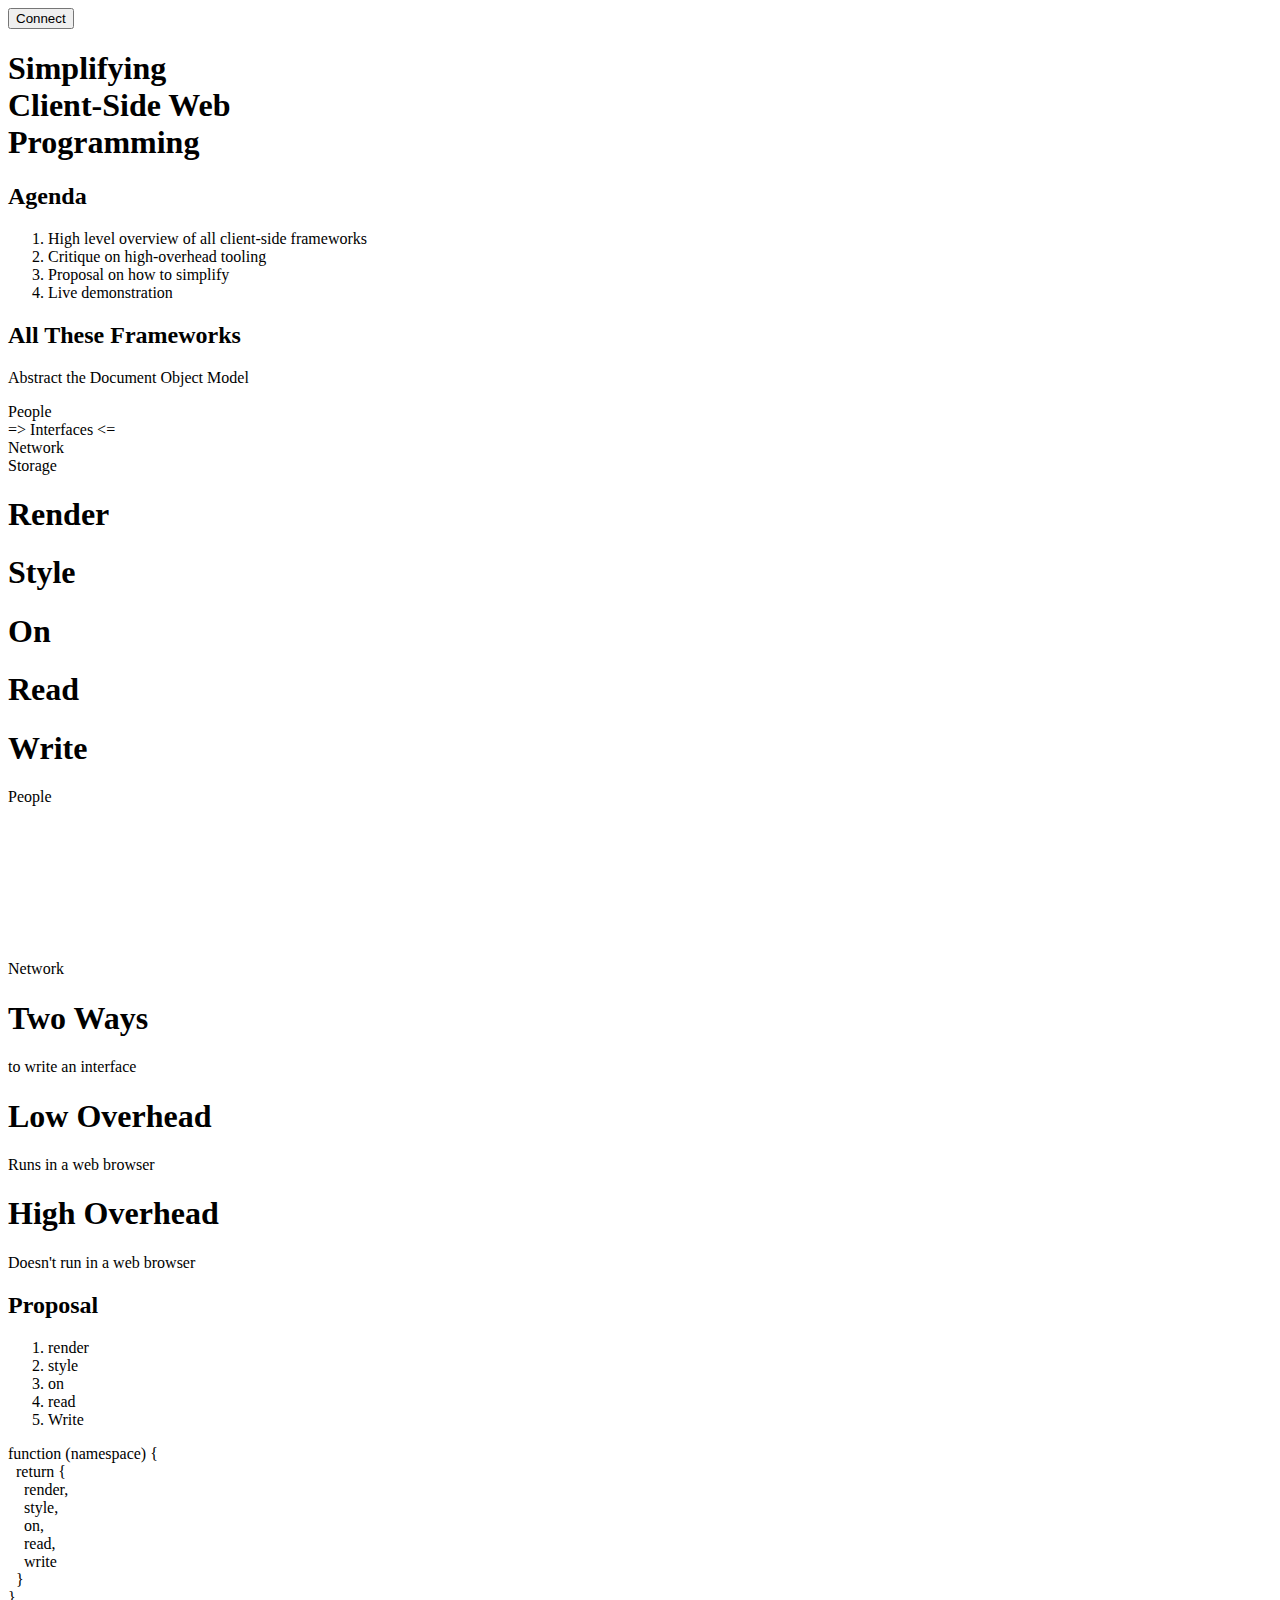
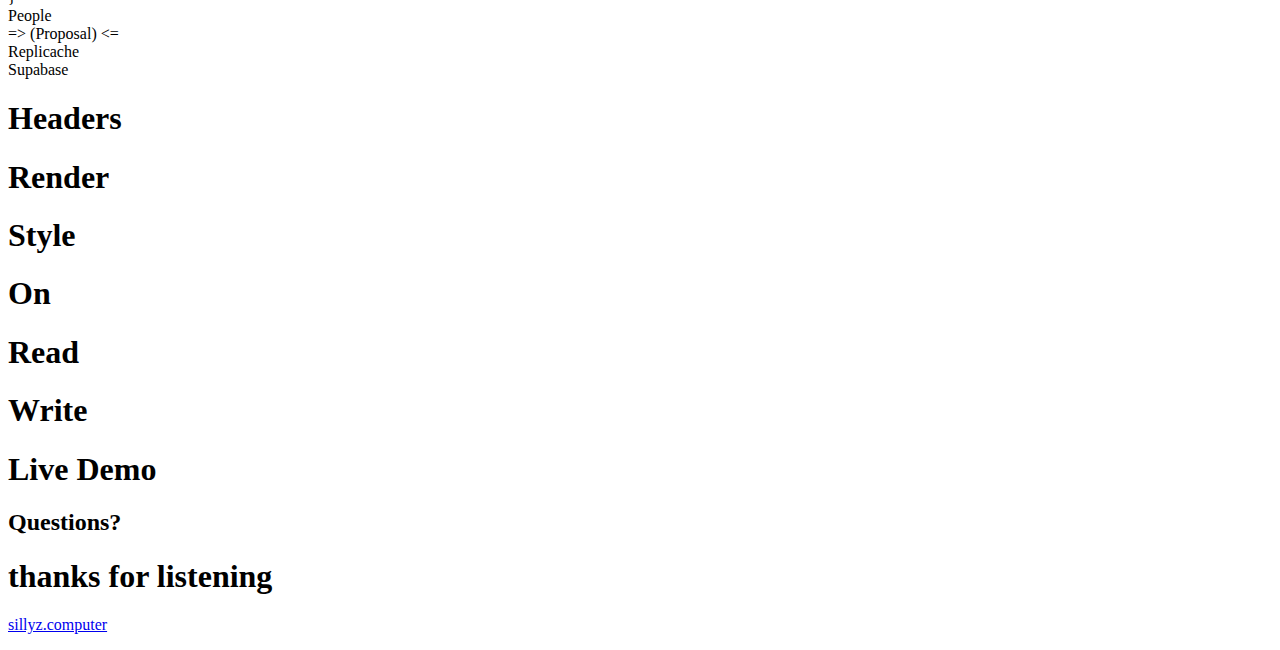
==== static/scripts/slides/simplifying-client-side-web-programming.html @ 12cde72f "new slideshow presentation work in progress" ====
<!DOCTYPE html>
<html lang="en">
    <head>
        <title>CSS Techrama</title>
        <meta name="viewport" content="width=device-width">

        <link href="/scripts/slides/colors.css" rel="stylesheet">
        <link href="/scripts/slides/main.css" rel="stylesheet">
        <link href="/scripts/slides/slideshow.css" rel="stylesheet">
        <link href="/scripts/slides/prism.css" rel="stylesheet">
    </head>
    <body>
        <button class="connect">Connect</button>
        <main id="main">
            <section class="content content--title">
              <h1 class="content__heading">
                Simplifying
                <br/>
                Client-Side Web
                <br/>
                Programming
              </h1>
            </section>

            <section class="content content--list">
                <h2 class="content__heading">
                    Agenda
                </h2>
                <ol>
                  <li>
                    High level overview of all client-side frameworks
                  </li>
                  <li>
                    Critique on high-overhead tooling
                  </li>
                  <li>
                    Proposal on how to simplify
                  </li>
                  <li>
                    Live demonstration
                  </li>
                </ol>
            </section>


            <section class="content content--title">
                <h2 class="content__heading">All These Frameworks</h2>
                <p class="content__tagline">Abstract the Document Object Model</p>
            </section>

            <section class="content content--accordion">
              <div>People</div>
              <div> =&gt; Interfaces &lt;= </div>
              <div>Network</div>
              <div>Storage</div>
            </section>

            <section class="content content--title">
              <h1 class="content__heading">
                Render
              </h1>
            </section>

            <section class="content content--title">
              <h1 class="content__heading">
                Style
              </h1>
            </section>

            <section class="content content--title">
              <h1 class="content__heading">
                On
              </h1>
            </section>

            <section class="content content--title">
              <h1 class="content__heading">
                Read
              </h1>
            </section>

            <section class="content content--title">
              <h1 class="content__heading">
                Write
              </h1>
            </section>

            <section class="content content--accordion">
              <div>People</div>
              <div><svg wave></div>
              <div>Network</div>
            </section>

            <section class="content content--title">
              <h1 class="content__heading">Two Ways</h1>
              <p class="content__tagline">to write an interface</p>
            </section>

            <section class="content content--title">
              <h1 class="content__heading">Low Overhead</h1>
              <p class="content__tagline">Runs in a web browser</p>
            </section>

            <section class="content content--title">
              <h1 class="content__heading">High Overhead</h1>
              <p class="content__tagline">Doesn't run in a web browser</p>
            </section>

            <section class="content content--list">
                <h2 class="content__heading">
                  Proposal
                </h2>
                <ol>
                  <li>
                    render
                  </li>
                  <li>
                    style
                  </li>
                  <li>
                    on
                  </li>
                  <li>
                    read
                  </li>
                  <li>
                    Write
                  </li>
                </ol>
            </section>

            <section class="content content--psuedo">
              <div>
                function (namespace) {<br/>
                &nbsp;&nbsp;return {</br>
                &nbsp;&nbsp;&nbsp;&nbsp;render,<br />
                &nbsp;&nbsp;&nbsp;&nbsp;style,<br/>
                &nbsp;&nbsp;&nbsp;&nbsp;on,<br/>
                &nbsp;&nbsp;&nbsp;&nbsp;read,<br/>
                &nbsp;&nbsp;&nbsp;&nbsp;write<br/>
                &nbsp;&nbsp;}<br/>
                }
              </div>
            </section>

            <section class="content content--accordion">
              <div>People</div>
              <div> =&gt; (Proposal) &lt;= </div>
              <div>Replicache</div>
              <div>Supabase</div>
            </section>

            <section class="content content--title">
              <h1 class="content__heading">
                Headers
              </h1>
            </section>

            <section class="content content--title">
              <h1 class="content__heading">
                Render
              </h1>
            </section>

            <section class="content content--title">
              <h1 class="content__heading">
                Style
              </h1>
            </section>

            <section class="content content--title">
              <h1 class="content__heading">
                On
              </h1>
            </section>

            <section class="content content--title">
              <h1 class="content__heading">
                Read
              </h1>
            </section>

            <section class="content content--title">
              <h1 class="content__heading">
                Write
              </h1>
            </section>

            <section class="content content--title">
              <h1 class="content__heading">
                Live Demo
              </h1>
            </section>

            <section class="content content--title">
              <h2 class="content__heading">Questions?</h2>
            </section>

            <section class="content content--title">
                <h1 class="content__heading">thanks for listening</h1>
                <p class="content__tagline"><a href="https://sillyz.computer">sillyz.computer</a></p>
            </section>
        </main>


        <!--<button id="layout-toggle" class="layout-toggle">
            Toggle Presentation
        </button> -->
        <script src="/scripts/slides/fast-slides.js" type="module"></script>
        <script src="/scripts/slides/slide-gamepad.js" type="module"></script>
    </body>
</html>
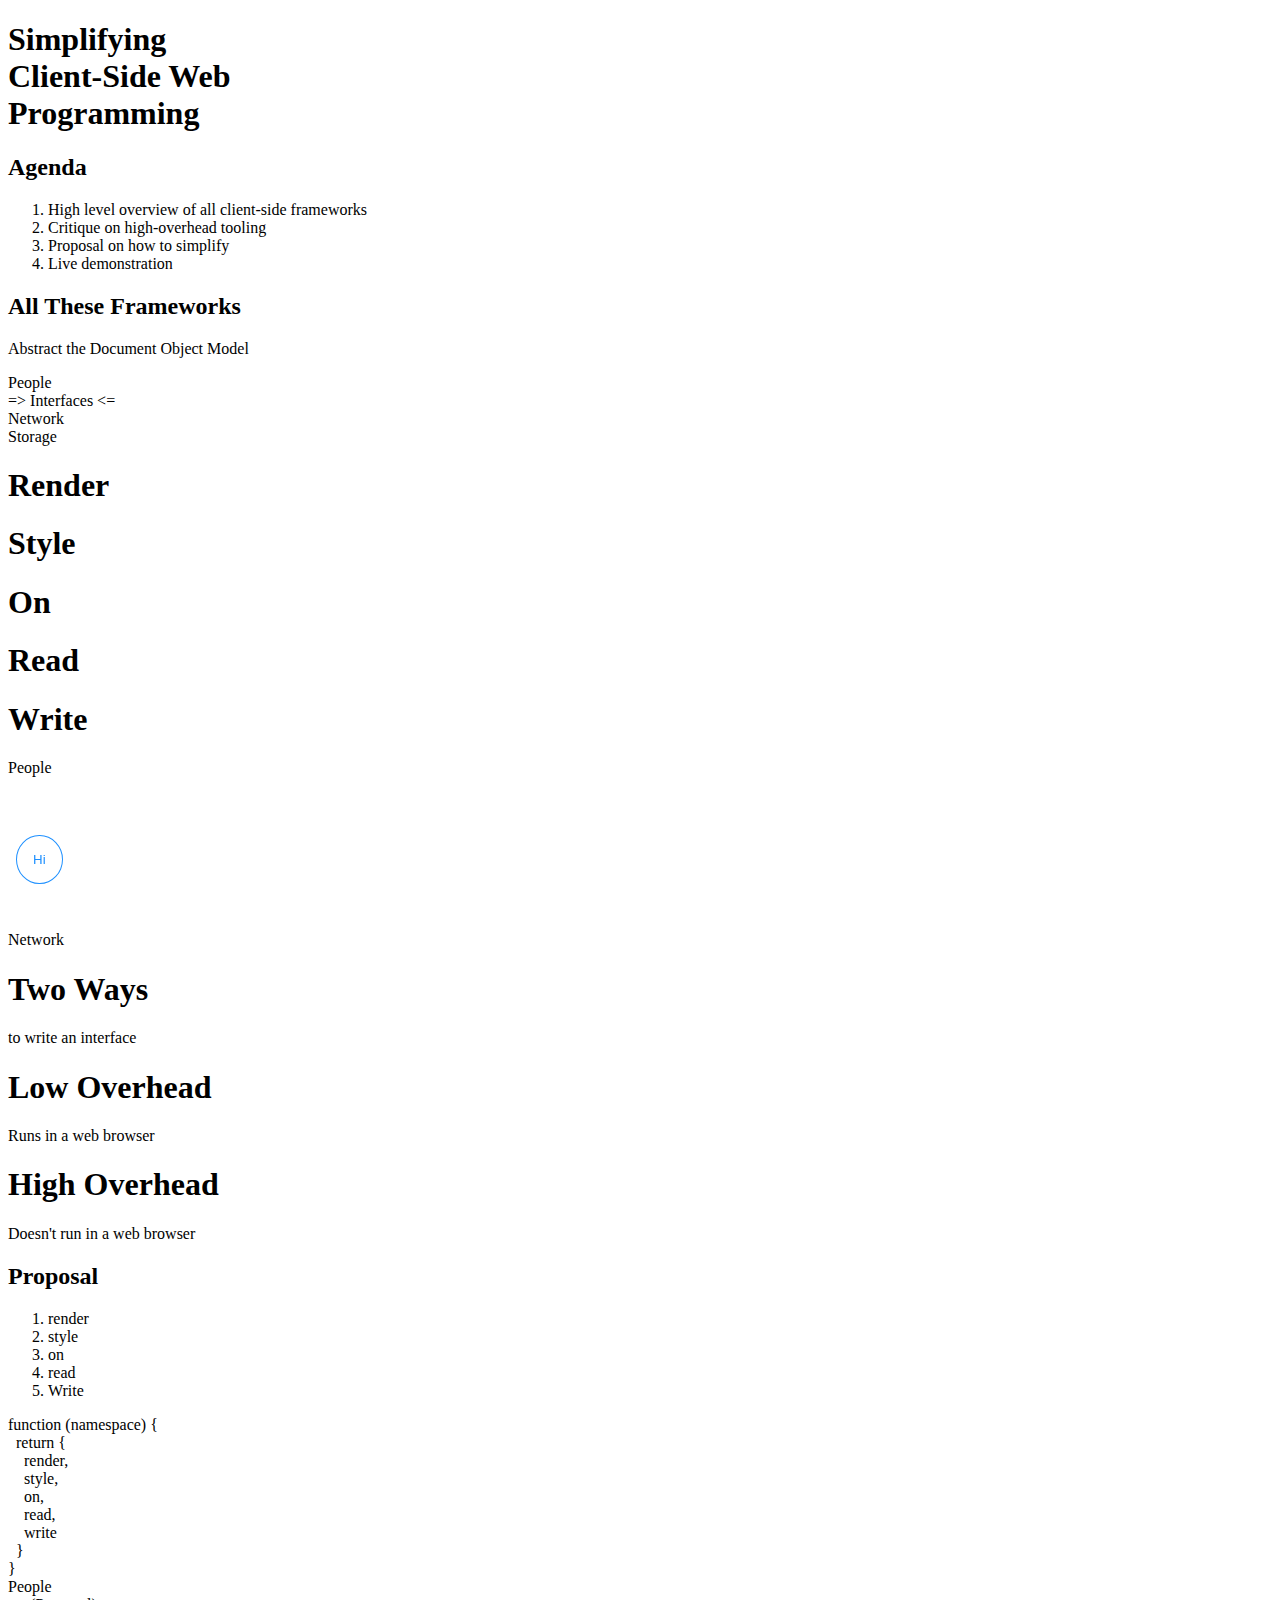
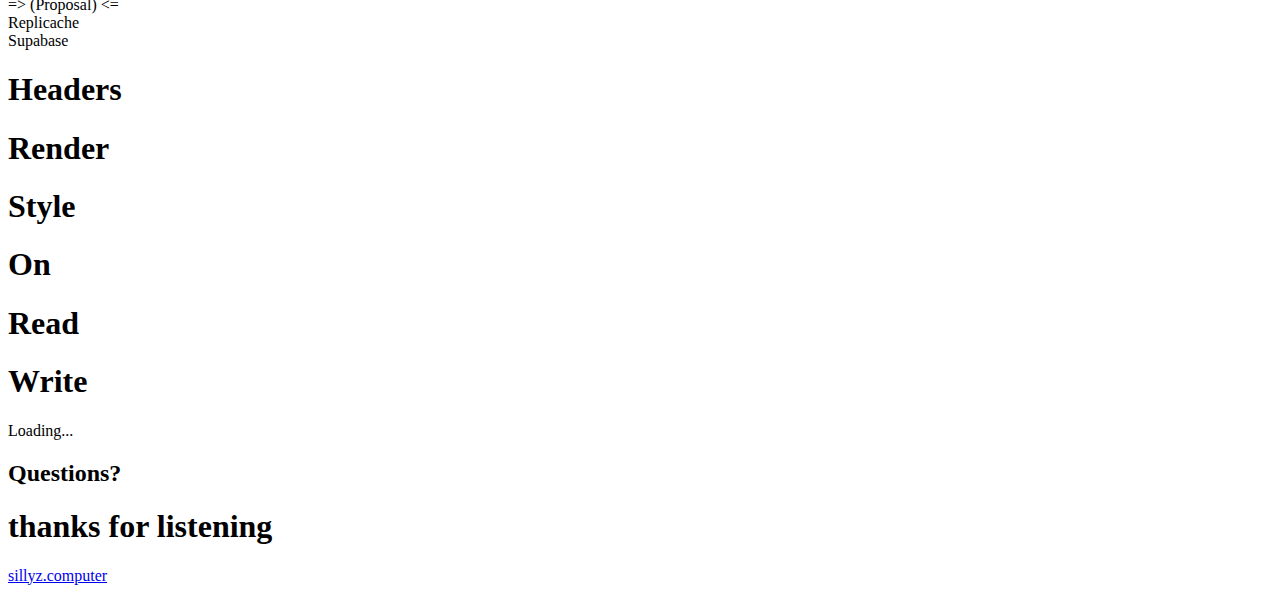
==== commit 9e1fc7d9: "add chat to slideshow" ====
--- a/static/scripts/slides/simplifying-client-side-web-programming.html
+++ b/static/scripts/slides/simplifying-client-side-web-programming.html
@@ -8,9 +8,24 @@
         <link href="/scripts/slides/main.css" rel="stylesheet">
         <link href="/scripts/slides/slideshow.css" rel="stylesheet">
         <link href="/scripts/slides/prism.css" rel="stylesheet">
+<style>
+  .connect {
+    color: white;
+    border: none;
+    padding: 1rem;
+    border-radius: 100%;
+    background: transparent;
+    border: 1px solid dodgerblue;
+    color: dodgerblue;
+    position: fixed;
+    bottom: 1rem;
+    left: 1rem;
+    z-index: 100;
+  }
+</style>
     </head>
     <body>
-        <button class="connect">Connect</button>
+        <button class="connect"> Hi </button>
         <main id="main">
             <section class="content content--title">
               <h1 class="content__heading">
@@ -186,10 +201,12 @@
               </h1>
             </section>
 
-            <section class="content content--title">
-              <h1 class="content__heading">
-                Live Demo
-              </h1>
+            <section class="content">
+              <hello-chat>
+                Loading...
+              </hello-chat>
+              <script type="module" src="/scripts/tags/hello-chat.js"></script>
+
             </section>
 
             <section class="content content--title">
